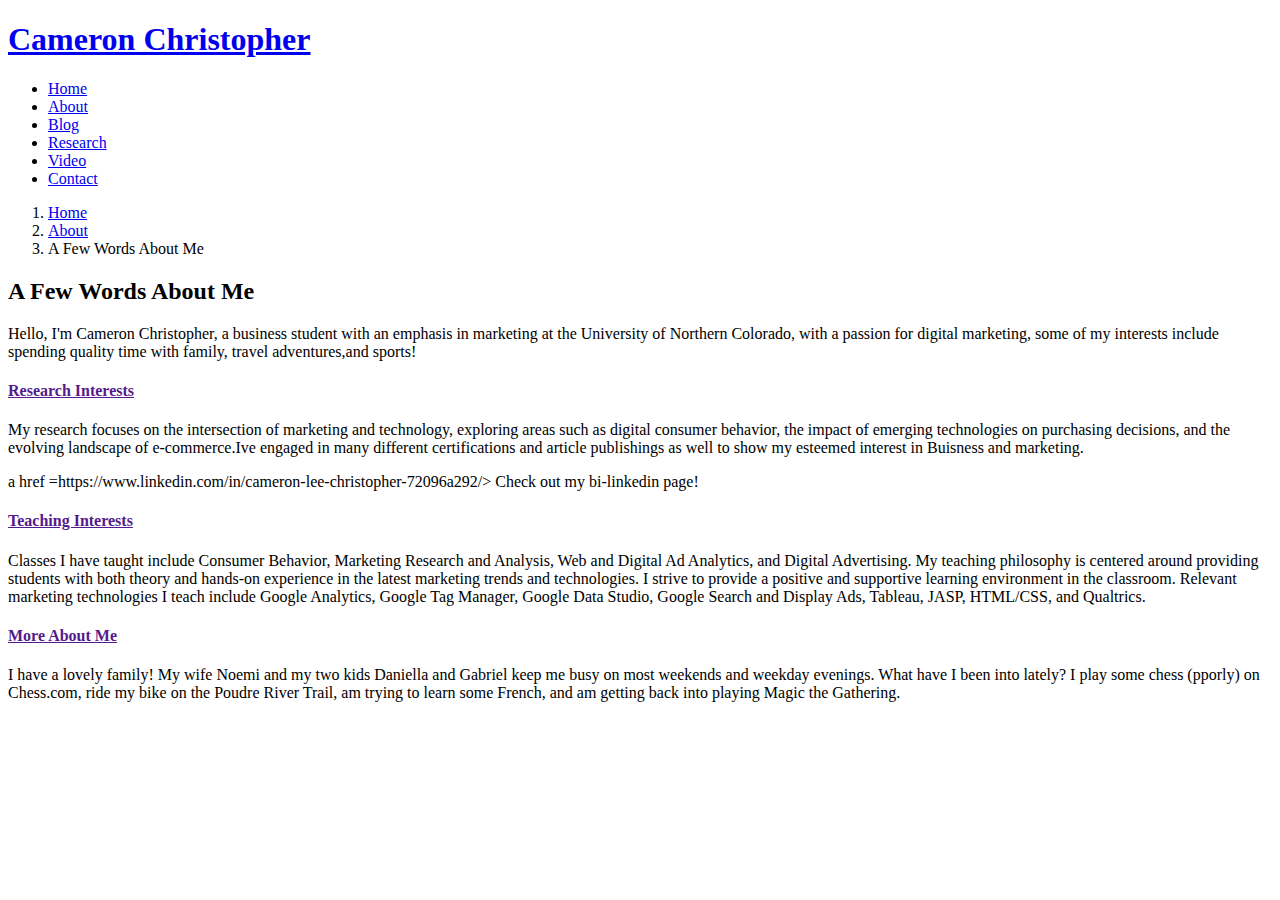
==== about.html @ 41b209eb "update.html" ====
<!DOCTYPE html>
<html lang="en">

<head>
  <meta charset="utf-8">
  <meta content="width=device-width, initial-scale=1.0" name="viewport">

  <title>A Few Words About Me</title>
  <meta name="description" content="This page is an overview of my professional and personal interests" >
  <meta name="keywords" content="Cameron Christopher, about me" >
<!-- Google Tag Manager -->
<script>(function(w,d,s,l,i){w[l]=w[l]||[];w[l].push({'gtm.start':
new Date().getTime(),event:'gtm.js'});var f=d.getElementsByTagName(s)[0],
j=d.createElement(s),dl=l!='dataLayer'?'&l='+l:'';j.async=true;j.src=
'https://www.googletagmanager.com/gtm.js?id='+i+dl;f.parentNode.insertBefore(j,f);
})(window,document,'script','dataLayer','GTM-WJZLQSX4');</script>
<!-- End Google Tag Manager -->
  <!-- Favicons -->
  <link href="assets/img/cat-favicon.png" rel="icon">
  <link href="assets/img/apple-touch-icon.png" rel="apple-touch-icon">

  <!-- Google Fonts -->
  <link href="https://fonts.googleapis.com/css?family=Open+Sans:300,300i,400,400i,700,700i|Poppins:300,400,500,700" rel="stylesheet">

  <!-- Vendor CSS Files -->
  <link href="assets/vendor/aos/aos.css" rel="stylesheet">
  <link href="assets/vendor/bootstrap/css/bootstrap.min.css" rel="stylesheet">
  <link href="assets/vendor/bootstrap-icons/bootstrap-icons.css" rel="stylesheet">
  <link href="assets/vendor/boxicons/css/boxicons.min.css" rel="stylesheet">
  <link href="assets/vendor/glightbox/css/glightbox.min.css" rel="stylesheet">
  <link href="assets/vendor/swiper/swiper-bundle.min.css" rel="stylesheet">

  <!-- Template Main CSS File -->
  <link href="assets/css/style.css" rel="stylesheet">

</head>
<!-- Google Tag Manager -->
<script>(function(w,d,s,l,i){w[l]=w[l]||[];w[l].push({'gtm.start':
  new Date().getTime(),event:'gtm.js'});var f=d.getElementsByTagName(s)[0],
  j=d.createElement(s),dl=l!='dataLayer'?'&l='+l:'';j.async=true;j.src=
  'https://www.googletagmanager.com/gtm.js?id='+i+dl;f.parentNode.insertBefore(j,f);
  })(window,document,'script','dataLayer','GTM-WJZLQSX4');</script>
  <!-- End Google Tag Manager -->
<body>
<!-- Google Tag Manager (noscript) -->
<noscript><iframe src="https://www.googletagmanager.com/ns.html?id=GTM-WJZLQSX4"
height="0" width="0" style="display:none;visibility:hidden"></iframe></noscript>
<!-- End Google Tag Manager (noscript) -->
  <!-- ======= Header ======= -->
  <header id="header" class="fixed-top d-flex align-items-center ">
    <div class="container d-flex justify-content-between align-items-center">

      <div id="logo">
        <h1><a href="index.html">Cameron Christopher</a></h1> <!-- use this to place your name at the top left of the page THIS IS A TEST OF WEB VSTUDIO-->
      </div>

      <nav id="navbar" class="navbar">
        <ul>
          <li><a class="nav-link scrollto " href="index.html">Home</a></li>
          <li><a class="nav-link scrollto active" href="about.html">About</a></li>
          <li><a class="nav-link scrollto" href="blog.html">Blog</a></li>
          <li><a class="nav-link scrollto" href="research1.html">Research</a></li>
          <li><a class="nav-link scrollto" href="video.html">Video</a></li>
          <li><a class="nav-link scrollto" href="contact.html">Contact</a></li>
        </ul>
        <i class="bi bi-list mobile-nav-toggle"></i>
      </nav><!-- .navbar -->
    </div>
  </header><!-- End Header -->

  <main id="main">

    <!-- ======= Breadcrumbs Section ======= -->
    <section class="breadcrumbs">
      <div class="container">

        <div class="d-flex justify-content-between align-items-center">
          <ol>
            <li><a href="index.html">Home</a></li>
            <li><a href="about.html">About</a></li>
            <li>A Few Words About Me</li>
          </ol>
        </div>

      </div>
    </section><!-- Breadcrumbs Section -->

    <!-- ======= About Section ======= -->
    <section id="about">
      <div class="container" data-aos="fade-up">
        <div class="row about-container">

          <div class="col-lg-6 content order-lg-1 order-2">
            <h2 class="title">A Few Words About Me</h2>
            <p>
              Hello, I'm Cameron Christopher, a business student with an emphasis in marketing at the University of Northern Colorado, with a passion for digital marketing, some of my interests include spending quality time with family, travel adventures,and sports!
            </p>

            <div class="icon-box" data-aos="fade-up" data-aos-delay="100">
              <div class="icon"><i class="bi bi-briefcase"></i></div>
              <h4 class="title"><a href="">Research Interests</a></h4>
              <p class="description">My research focuses on the intersection of marketing and technology, exploring areas such as digital consumer behavior, the impact of emerging technologies on purchasing decisions, and the evolving landscape of e-commerce.Ive engaged in many different certifications and article publishings as well to show my esteemed interest in Buisness and marketing.</p> a href =https://www.linkedin.com/in/cameron-lee-christopher-72096a292/> Check out my bi-linkedin page!</a></p>
            </div> 

            <div class="icon-box" data-aos="fade-up" data-aos-delay="200">
              <div class="icon"><i class="bi bi-card-checklist"></i></div>
              <h4 class="title"><a href="">Teaching Interests</a></h4>
              <p class="description">Classes I have taught include Consumer Behavior, Marketing Research and Analysis, Web and Digital Ad Analytics, and Digital Advertising. My teaching philosophy is centered around providing students with both theory and hands-on experience in the latest marketing trends and technologies. I strive to provide a positive and supportive learning environment in the classroom. Relevant marketing technologies I teach include Google Analytics, Google Tag Manager, Google Data Studio, Google Search and Display Ads, Tableau, JASP, HTML/CSS, and Qualtrics.</p>
            </div>

            <div class="icon-box" data-aos="fade-up" data-aos-delay="300">
              <div class="icon"><i class="bi bi-binoculars"></i></div>
              <h4 class="title"><a href="">More About Me</a></h4>
              <p class="description">I have a lovely family! My wife Noemi and my two kids Daniella and Gabriel keep me busy on most weekends and weekday evenings. What have I been into lately? I play some chess (pporly) on Chess.com, ride my bike on the Poudre River Trail, am trying to learn some French, and am getting back into playing Magic the Gathering.</p>
            </div>

          </div>

          <div class="col-lg-6 background order-lg-2 order-1" data-aos="fade-left" data-aos-delay="100"></div>
        </div>

      </div>
    </section><!-- End About Section -->

  </main><!-- End #main -->

  <a href="#" class="back-to-top d-flex align-items-center justify-content-center"><i class="bi bi-arrow-up-short"></i></a>

  <!-- Vendor JS Files -->
  <script src="assets/vendor/purecounter/purecounter.js"></script>
  <script src="assets/vendor/aos/aos.js"></script>
  <script src="assets/vendor/bootstrap/js/bootstrap.bundle.min.js"></script>
  <script src="assets/vendor/glightbox/js/glightbox.min.js"></script>
  <script src="assets/vendor/isotope-layout/isotope.pkgd.min.js"></script>
  <script src="assets/vendor/swiper/swiper-bundle.min.js"></script>
  <script src="assets/vendor/php-email-form/validate.js"></script>

  <!-- Template Main JS File -->
  <script src="assets/js/main.js"></script>

</body>

</html>
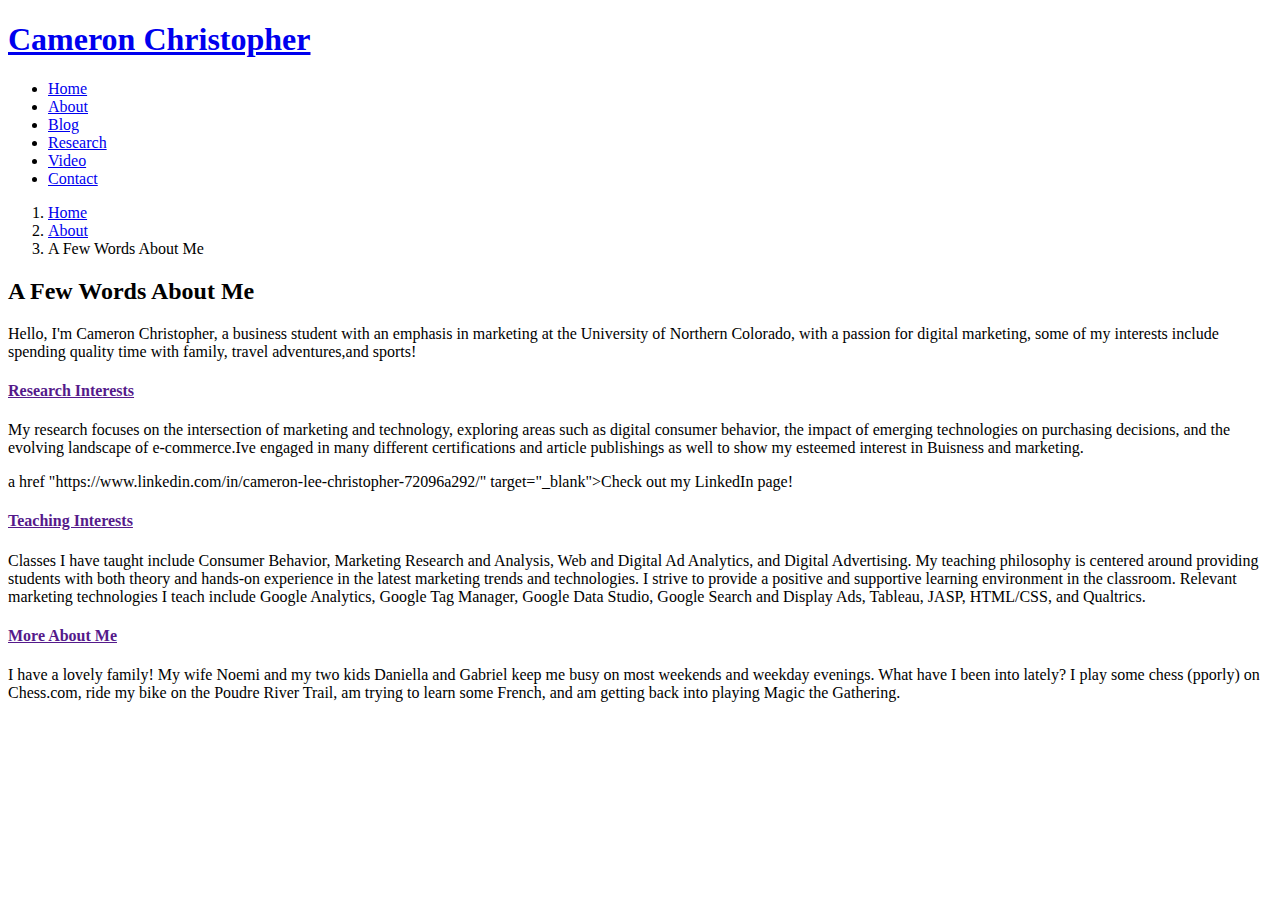
==== commit 3313464a: "update about.html" ====
--- a/about.html
+++ b/about.html
@@ -99,8 +99,9 @@
             <div class="icon-box" data-aos="fade-up" data-aos-delay="100">
               <div class="icon"><i class="bi bi-briefcase"></i></div>
               <h4 class="title"><a href="">Research Interests</a></h4>
-              <p class="description">My research focuses on the intersection of marketing and technology, exploring areas such as digital consumer behavior, the impact of emerging technologies on purchasing decisions, and the evolving landscape of e-commerce.Ive engaged in many different certifications and article publishings as well to show my esteemed interest in Buisness and marketing.</p> a href =https://www.linkedin.com/in/cameron-lee-christopher-72096a292/> Check out my bi-linkedin page!</a></p>
-            </div> 
+              <p class="description">My research focuses on the intersection of marketing and technology, exploring areas such as digital consumer behavior, the impact of emerging technologies on purchasing decisions, and the evolving landscape of e-commerce.Ive engaged in many different certifications and article publishings as well to show my esteemed interest in Buisness and marketing.</p> a href "https://www.linkedin.com/in/cameron-lee-christopher-72096a292/" target="_blank">Check out my LinkedIn page!</a></p>
+            </div>
+            
 
             <div class="icon-box" data-aos="fade-up" data-aos-delay="200">
               <div class="icon"><i class="bi bi-card-checklist"></i></div>
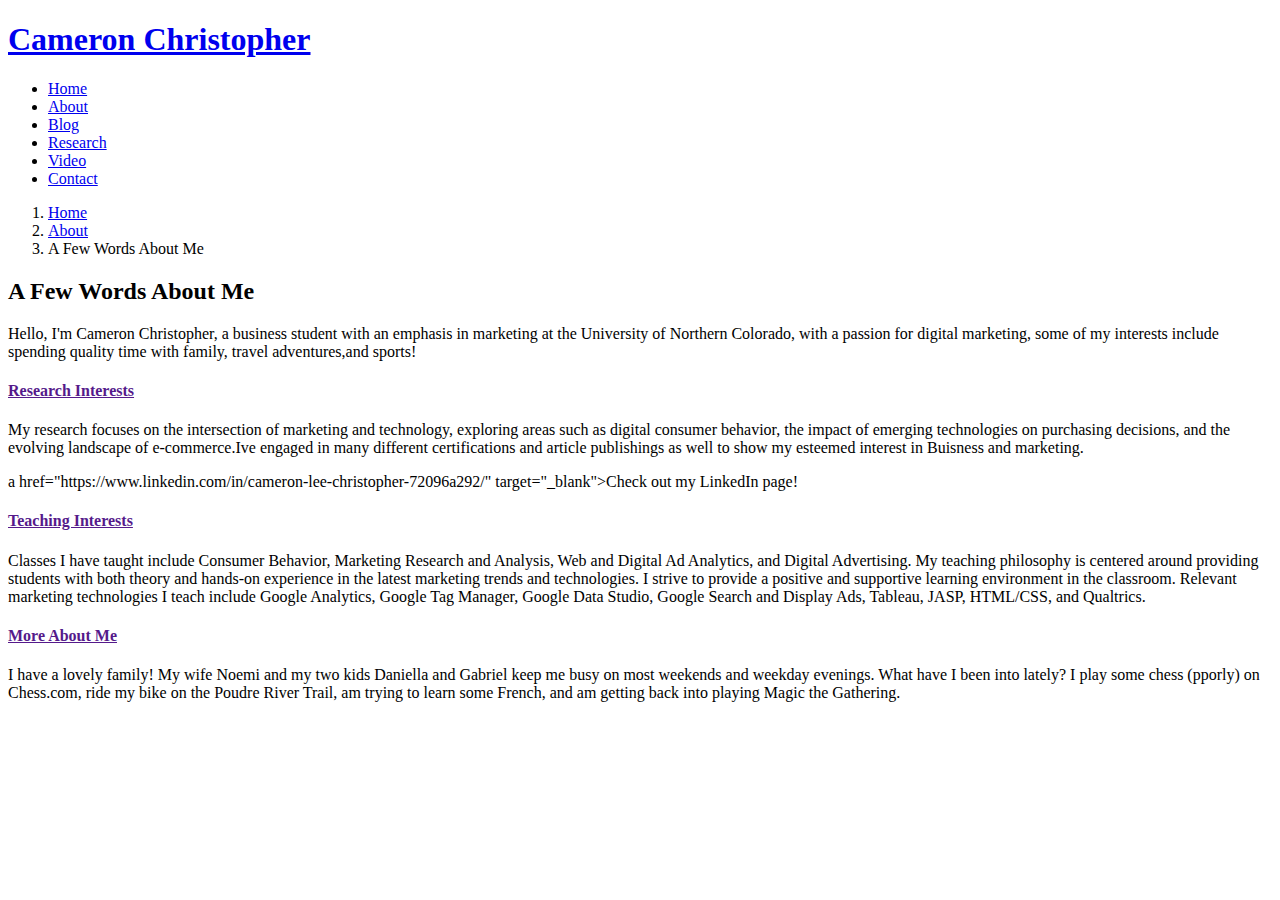
==== commit 26344c09: "update about.html" ====
--- a/about.html
+++ b/about.html
@@ -99,7 +99,7 @@
             <div class="icon-box" data-aos="fade-up" data-aos-delay="100">
               <div class="icon"><i class="bi bi-briefcase"></i></div>
               <h4 class="title"><a href="">Research Interests</a></h4>
-              <p class="description">My research focuses on the intersection of marketing and technology, exploring areas such as digital consumer behavior, the impact of emerging technologies on purchasing decisions, and the evolving landscape of e-commerce.Ive engaged in many different certifications and article publishings as well to show my esteemed interest in Buisness and marketing.</p> a href "https://www.linkedin.com/in/cameron-lee-christopher-72096a292/" target="_blank">Check out my LinkedIn page!</a></p>
+              <p class="description">My research focuses on the intersection of marketing and technology, exploring areas such as digital consumer behavior, the impact of emerging technologies on purchasing decisions, and the evolving landscape of e-commerce.Ive engaged in many different certifications and article publishings as well to show my esteemed interest in Buisness and marketing.</p> a href="https://www.linkedin.com/in/cameron-lee-christopher-72096a292/" target="_blank">Check out my LinkedIn page!</a></p>
             </div>
             
 
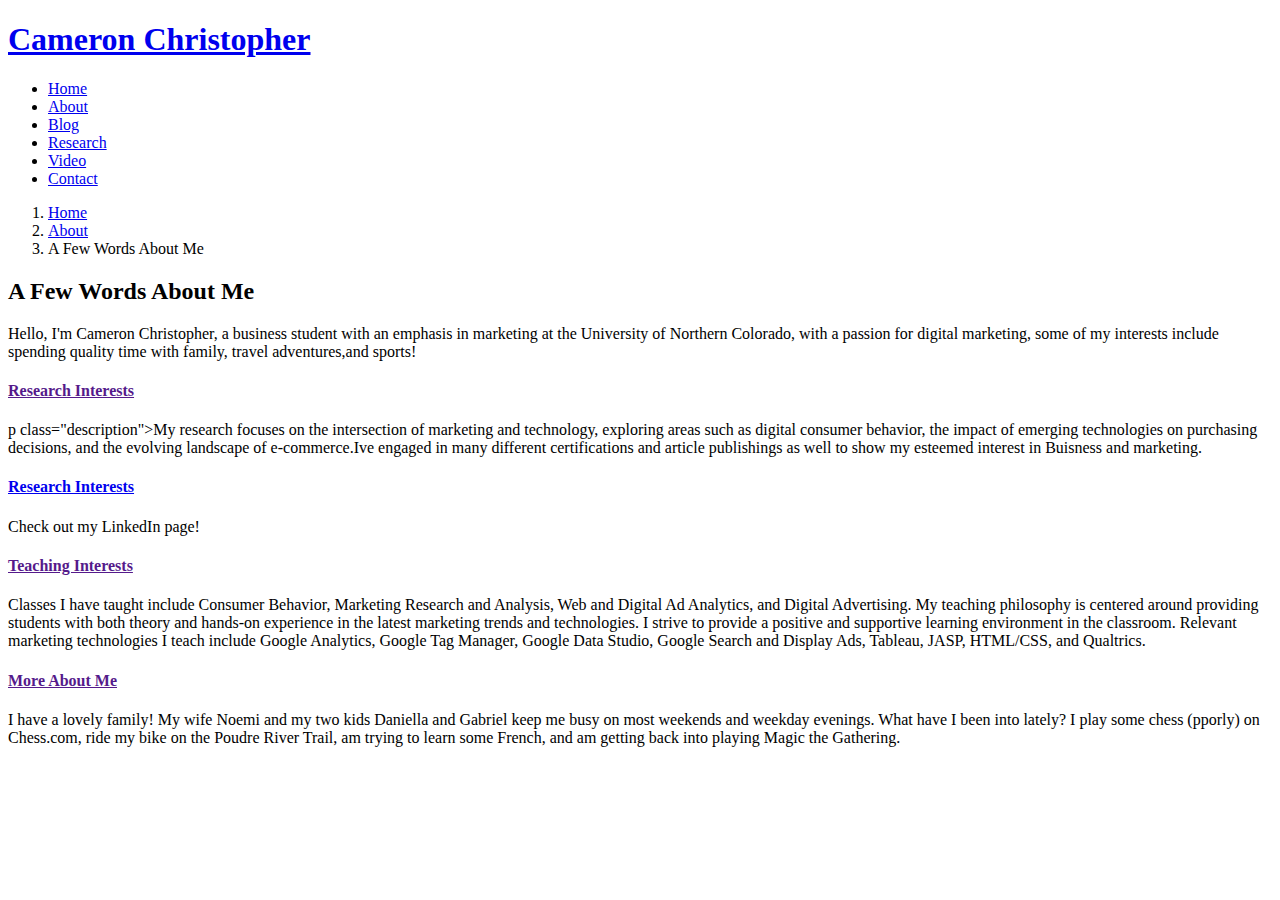
==== commit b4081a87: "update about.html" ====
--- a/about.html
+++ b/about.html
@@ -99,9 +99,8 @@
             <div class="icon-box" data-aos="fade-up" data-aos-delay="100">
               <div class="icon"><i class="bi bi-briefcase"></i></div>
               <h4 class="title"><a href="">Research Interests</a></h4>
-              <p class="description">My research focuses on the intersection of marketing and technology, exploring areas such as digital consumer behavior, the impact of emerging technologies on purchasing decisions, and the evolving landscape of e-commerce.Ive engaged in many different certifications and article publishings as well to show my esteemed interest in Buisness and marketing.</p> a href="https://www.linkedin.com/in/cameron-lee-christopher-72096a292/" target="_blank">Check out my LinkedIn page!</a></p>
+              p class="description">My research focuses on the intersection of marketing and technology, exploring areas such as digital consumer behavior, the impact of emerging technologies on purchasing decisions, and the evolving landscape of e-commerce.Ive engaged in many different certifications and article publishings as well to show my esteemed interest in Buisness and marketing.</p> <h4 class="title"><a href="https://www.linkedin.com/in/cameron-lee-christopher-72096a292/" target="_blank">Research Interests</a></h4><p class="description">Check out my LinkedIn page!</p>
             </div>
-            
 
             <div class="icon-box" data-aos="fade-up" data-aos-delay="200">
               <div class="icon"><i class="bi bi-card-checklist"></i></div>
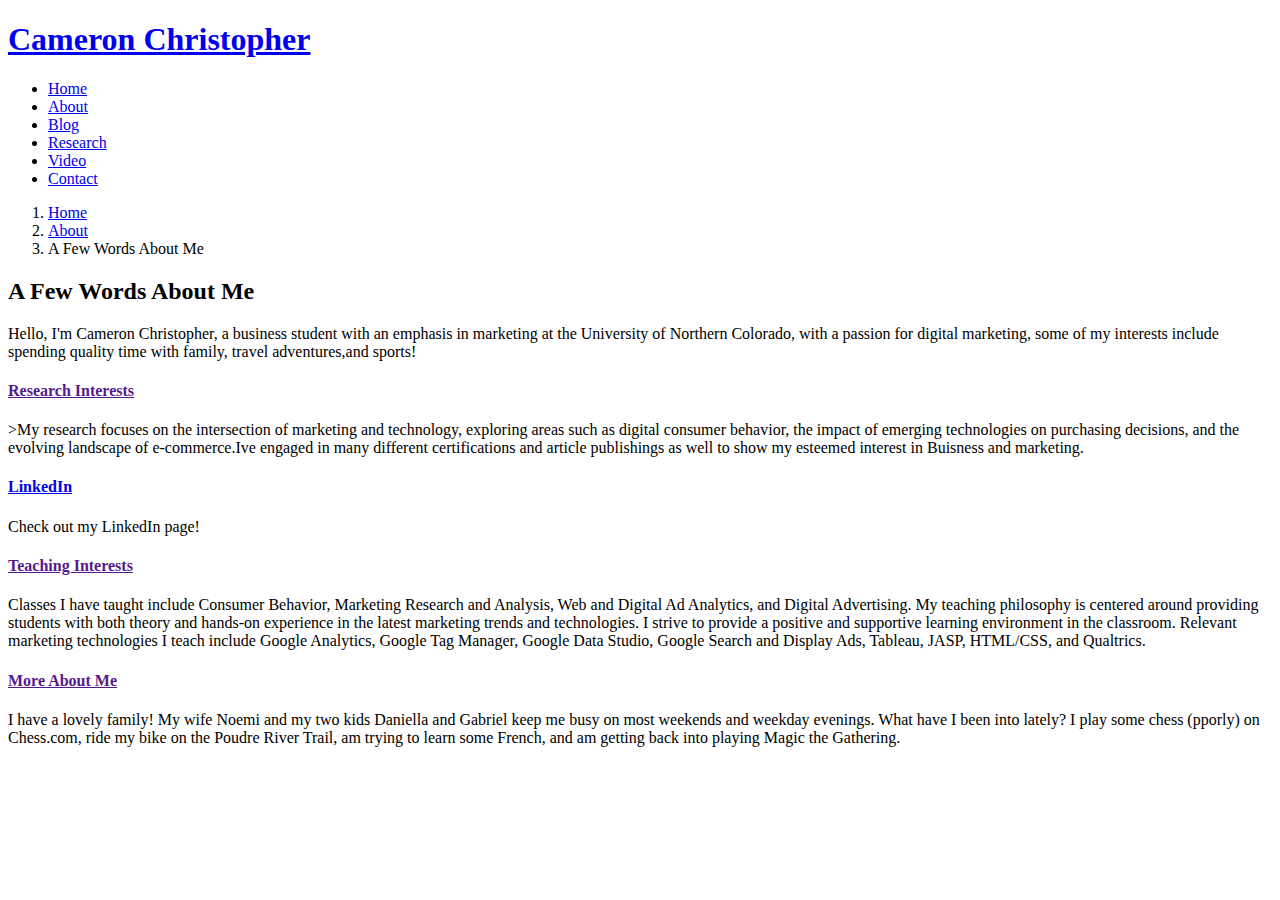
==== commit 2e961cc2: "update.html" ====
--- a/about.html
+++ b/about.html
@@ -99,7 +99,7 @@
             <div class="icon-box" data-aos="fade-up" data-aos-delay="100">
               <div class="icon"><i class="bi bi-briefcase"></i></div>
               <h4 class="title"><a href="">Research Interests</a></h4>
-              p class="description">My research focuses on the intersection of marketing and technology, exploring areas such as digital consumer behavior, the impact of emerging technologies on purchasing decisions, and the evolving landscape of e-commerce.Ive engaged in many different certifications and article publishings as well to show my esteemed interest in Buisness and marketing.</p> <h4 class="title"><a href="https://www.linkedin.com/in/cameron-lee-christopher-72096a292/" target="_blank">Research Interests</a></h4><p class="description">Check out my LinkedIn page!</p>
+            >My research focuses on the intersection of marketing and technology, exploring areas such as digital consumer behavior, the impact of emerging technologies on purchasing decisions, and the evolving landscape of e-commerce.Ive engaged in many different certifications and article publishings as well to show my esteemed interest in Buisness and marketing.</p> <h4 class="title"><a href="https://www.linkedin.com/in/cameron-lee-christopher-72096a292/" target="_blank">LinkedIn</a></h4><p class="description">Check out my LinkedIn page!</p>
             </div>
 
             <div class="icon-box" data-aos="fade-up" data-aos-delay="200">
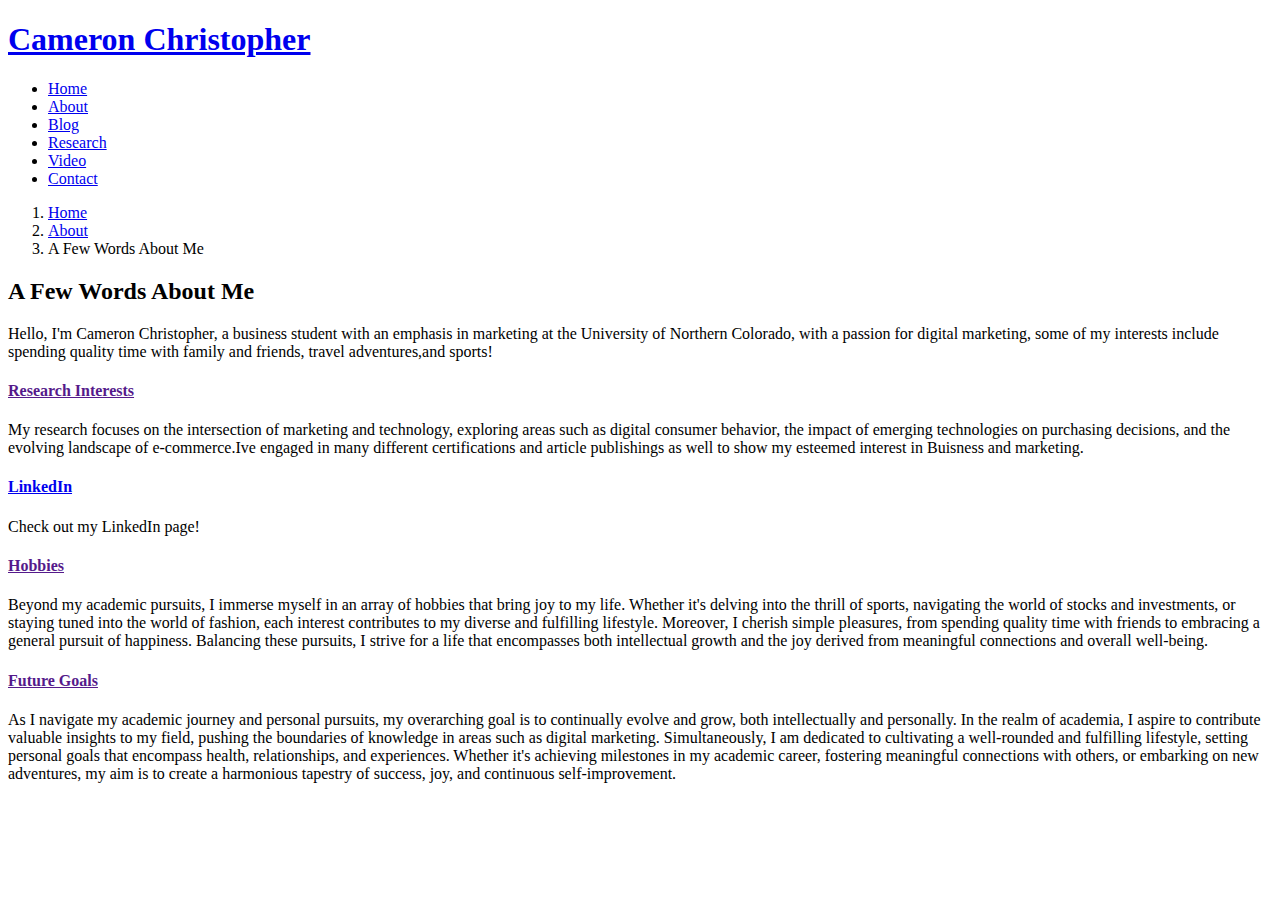
==== commit 2462f78e: "update about.html" ====
--- a/about.html
+++ b/about.html
@@ -93,25 +93,25 @@
           <div class="col-lg-6 content order-lg-1 order-2">
             <h2 class="title">A Few Words About Me</h2>
             <p>
-              Hello, I'm Cameron Christopher, a business student with an emphasis in marketing at the University of Northern Colorado, with a passion for digital marketing, some of my interests include spending quality time with family, travel adventures,and sports!
+              Hello, I'm Cameron Christopher, a business student with an emphasis in marketing at the University of Northern Colorado, with a passion for digital marketing, some of my interests include spending quality time with family and friends, travel adventures,and sports!
             </p>
 
             <div class="icon-box" data-aos="fade-up" data-aos-delay="100">
               <div class="icon"><i class="bi bi-briefcase"></i></div>
               <h4 class="title"><a href="">Research Interests</a></h4>
-            >My research focuses on the intersection of marketing and technology, exploring areas such as digital consumer behavior, the impact of emerging technologies on purchasing decisions, and the evolving landscape of e-commerce.Ive engaged in many different certifications and article publishings as well to show my esteemed interest in Buisness and marketing.</p> <h4 class="title"><a href="https://www.linkedin.com/in/cameron-lee-christopher-72096a292/" target="_blank">LinkedIn</a></h4><p class="description">Check out my LinkedIn page!</p>
+            My research focuses on the intersection of marketing and technology, exploring areas such as digital consumer behavior, the impact of emerging technologies on purchasing decisions, and the evolving landscape of e-commerce.Ive engaged in many different certifications and article publishings as well to show my esteemed interest in Buisness and marketing.</p> <h4 class="title"><a href="https://www.linkedin.com/in/cameron-lee-christopher-72096a292/" target="_blank">LinkedIn</a></h4><p class="description">Check out my LinkedIn page!</p>
             </div>
 
             <div class="icon-box" data-aos="fade-up" data-aos-delay="200">
               <div class="icon"><i class="bi bi-card-checklist"></i></div>
-              <h4 class="title"><a href="">Teaching Interests</a></h4>
-              <p class="description">Classes I have taught include Consumer Behavior, Marketing Research and Analysis, Web and Digital Ad Analytics, and Digital Advertising. My teaching philosophy is centered around providing students with both theory and hands-on experience in the latest marketing trends and technologies. I strive to provide a positive and supportive learning environment in the classroom. Relevant marketing technologies I teach include Google Analytics, Google Tag Manager, Google Data Studio, Google Search and Display Ads, Tableau, JASP, HTML/CSS, and Qualtrics.</p>
+              <h4 class="title"><a href="">Hobbies</a></h4>
+              <p class="description">Beyond my academic pursuits, I immerse myself in an array of hobbies that bring joy to my life. Whether it's delving into the thrill of sports, navigating the world of stocks and investments, or staying tuned into the world of fashion, each interest contributes to my diverse and fulfilling lifestyle. Moreover, I cherish simple pleasures, from spending quality time with friends to embracing a general pursuit of happiness. Balancing these pursuits, I strive for a life that encompasses both intellectual growth and the joy derived from meaningful connections and overall well-being.</p>
             </div>
 
             <div class="icon-box" data-aos="fade-up" data-aos-delay="300">
               <div class="icon"><i class="bi bi-binoculars"></i></div>
-              <h4 class="title"><a href="">More About Me</a></h4>
-              <p class="description">I have a lovely family! My wife Noemi and my two kids Daniella and Gabriel keep me busy on most weekends and weekday evenings. What have I been into lately? I play some chess (pporly) on Chess.com, ride my bike on the Poudre River Trail, am trying to learn some French, and am getting back into playing Magic the Gathering.</p>
+              <h4 class="title"><a href="">Future Goals</a></h4>
+              <p class="description">As I navigate my academic journey and personal pursuits, my overarching goal is to continually evolve and grow, both intellectually and personally. In the realm of academia, I aspire to contribute valuable insights to my field, pushing the boundaries of knowledge in areas such as digital marketing. Simultaneously, I am dedicated to cultivating a well-rounded and fulfilling lifestyle, setting personal goals that encompass health, relationships, and experiences. Whether it's achieving milestones in my academic career, fostering meaningful connections with others, or embarking on new adventures, my aim is to create a harmonious tapestry of success, joy, and continuous self-improvement.</p>
             </div>
 
           </div>
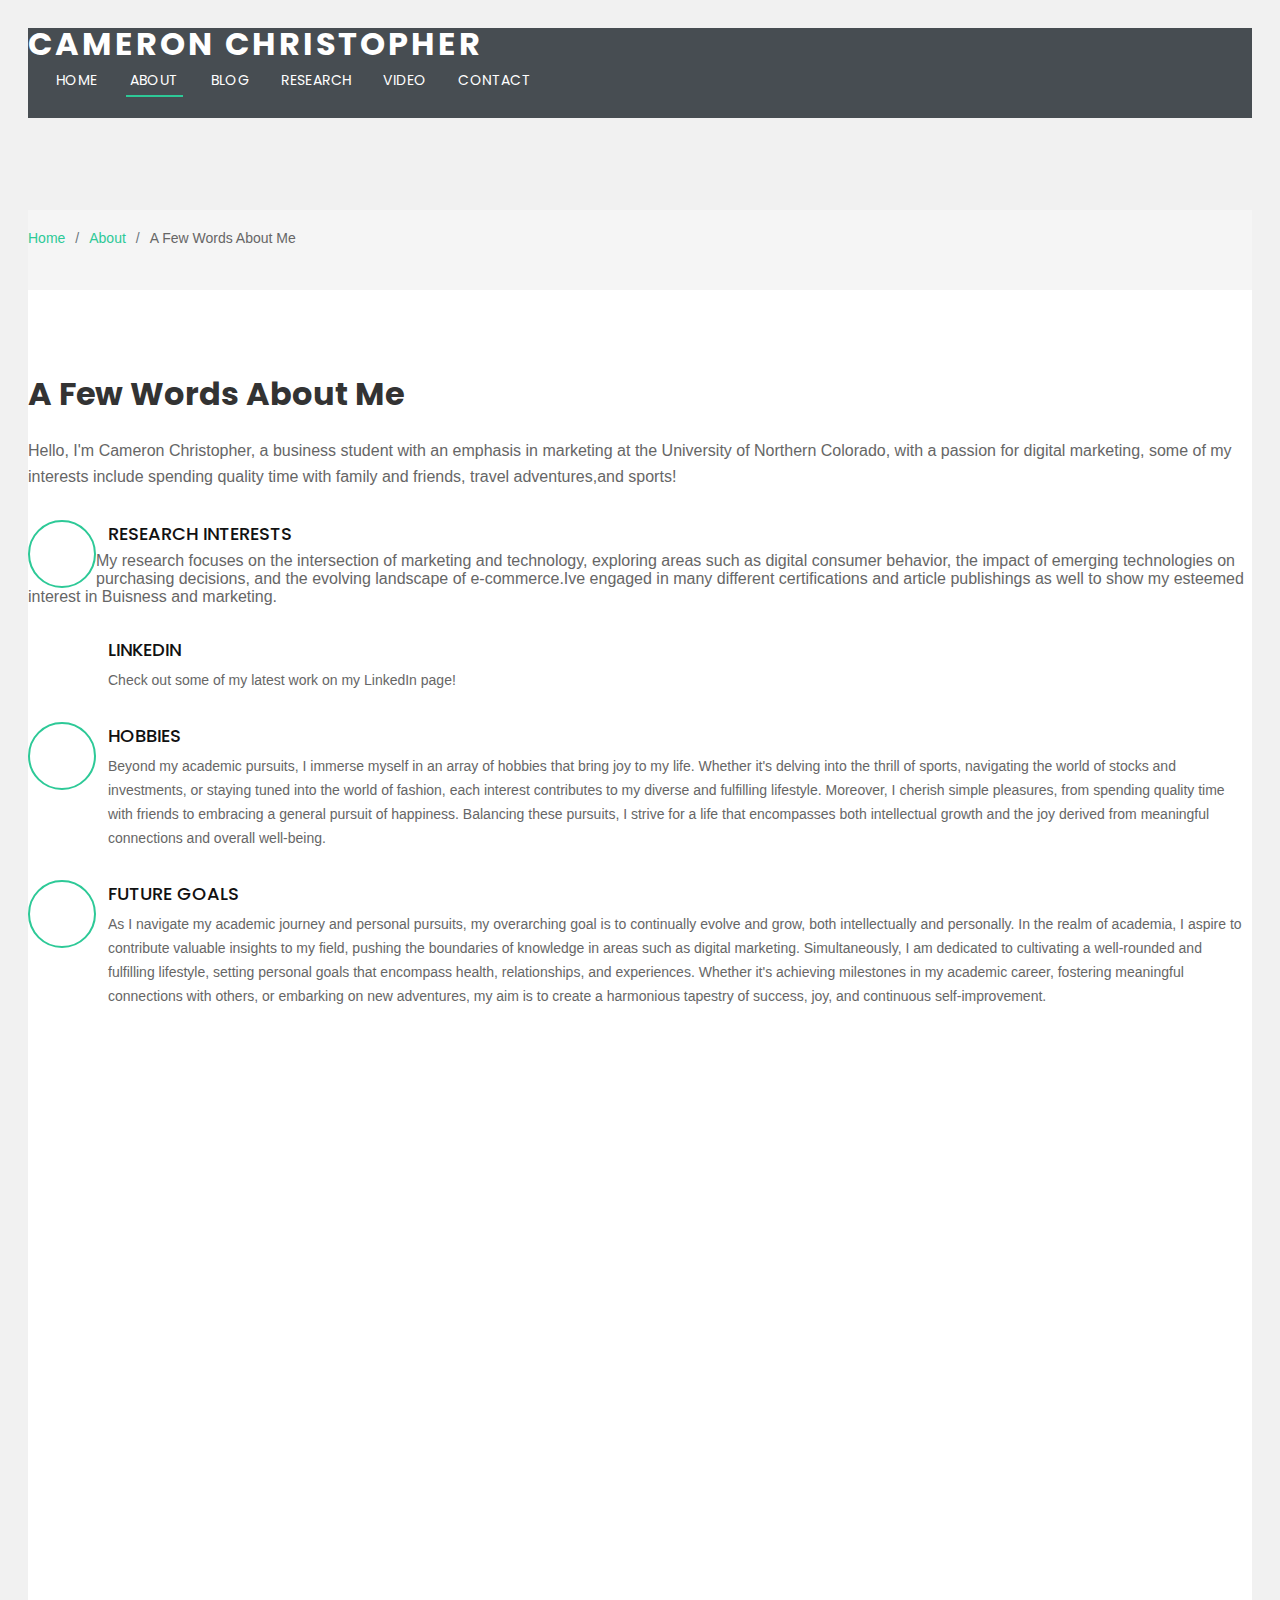
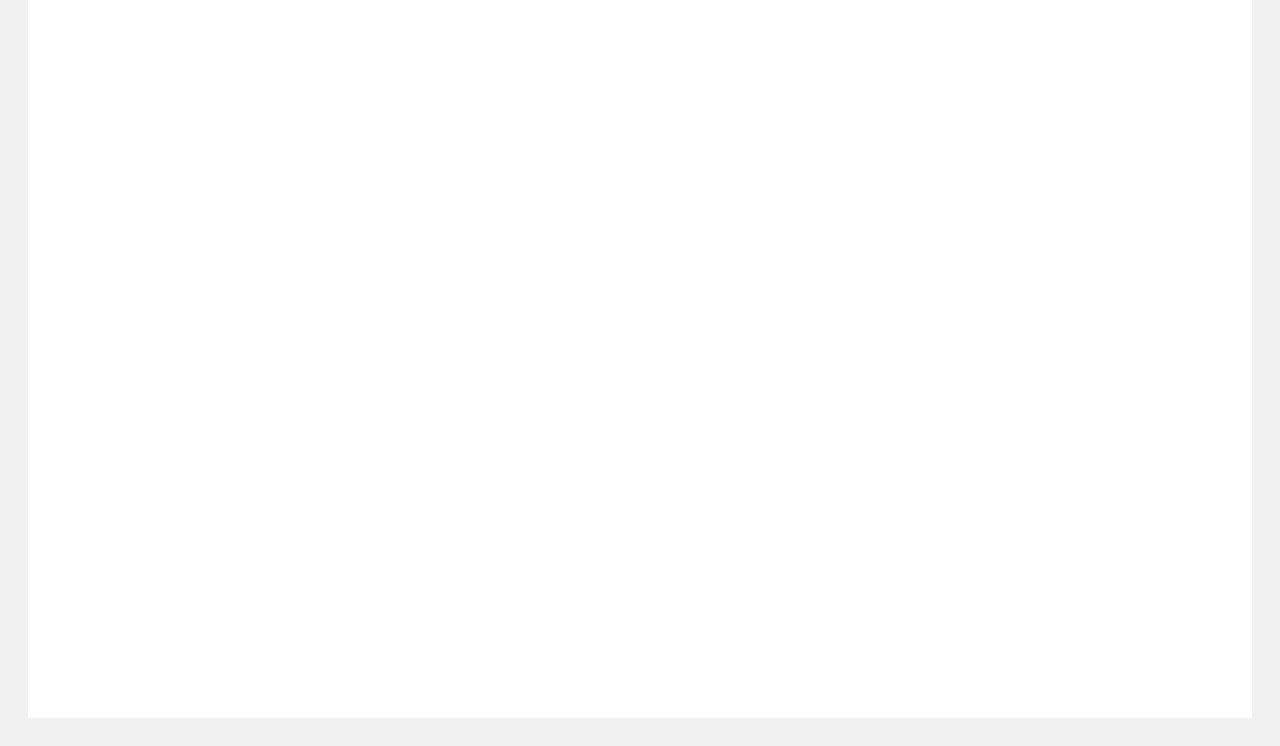
==== commit d4eac713: "update about.html" ====
--- a/about.html
+++ b/about.html
@@ -2,6 +2,15 @@
 <html lang="en">
 
 <head>
+  <!-- Google tag (gtag.js) -->
+<script async src="https://www.googletagmanager.com/gtag/js?id=G-RYVLYP7PH9"></script>
+<script>
+  window.dataLayer = window.dataLayer || [];
+  function gtag(){dataLayer.push(arguments);}
+  gtag('js', new Date());
+
+  gtag('config', 'G-RYVLYP7PH9');
+</script>
   <meta charset="utf-8">
   <meta content="width=device-width, initial-scale=1.0" name="viewport">
 
@@ -99,7 +108,7 @@
             <div class="icon-box" data-aos="fade-up" data-aos-delay="100">
               <div class="icon"><i class="bi bi-briefcase"></i></div>
               <h4 class="title"><a href="">Research Interests</a></h4>
-            My research focuses on the intersection of marketing and technology, exploring areas such as digital consumer behavior, the impact of emerging technologies on purchasing decisions, and the evolving landscape of e-commerce.Ive engaged in many different certifications and article publishings as well to show my esteemed interest in Buisness and marketing.</p> <h4 class="title"><a href="https://www.linkedin.com/in/cameron-lee-christopher-72096a292/" target="_blank">LinkedIn</a></h4><p class="description">Check out my LinkedIn page!</p>
+            My research focuses on the intersection of marketing and technology, exploring areas such as digital consumer behavior, the impact of emerging technologies on purchasing decisions, and the evolving landscape of e-commerce.Ive engaged in many different certifications and article publishings as well to show my esteemed interest in Buisness and marketing.</p> <h4 class="title"><a href="https://www.linkedin.com/in/cameron-lee-christopher-72096a292/" target="_blank">LinkedIn</a></h4><p class="description">Check out some of my latest work on my LinkedIn page!</p>
             </div>
 
             <div class="icon-box" data-aos="fade-up" data-aos-delay="200">
--- a/assets/css/style.css
+++ b/assets/css/style.css
@@ -0,0 +1,1028 @@
+/**
+* Template Name: Regna - v4.7.0
+* Template URL: https://bootstrapmade.com/regna-bootstrap-onepage-template/
+* Author: BootstrapMade.com
+* License: https://bootstrapmade.com/license/
+*/
+
+/*--------------------------------------------------------------
+# General
+--------------------------------------------------------------*/
+body {
+  background: #fff;
+  color: #666666;
+  font-family: "Open Sans", sans-serif;
+}
+
+a {
+  color: #2dc997;
+  text-decoration: none;
+}
+
+a:hover, a:active, a:focus {
+  color: #2dca98;
+  outline: none;
+  text-decoration: none;
+}
+
+p {
+  padding: 0;
+  margin: 0 0 30px 0;
+}
+
+h1, h2, h3, h4, h5, h6 {
+  font-family: "Poppins", sans-serif;
+  font-weight: 400;
+  margin: 0 0 20px 0;
+  padding: 0;
+}
+
+/*--------------------------------------------------------------
+# Back to top button
+--------------------------------------------------------------*/
+.back-to-top {
+  position: fixed;
+  visibility: hidden;
+  opacity: 0;
+  right: 15px;
+  bottom: 15px;
+  z-index: 996;
+  background: #2dc997;
+  width: 40px;
+  height: 40px;
+  border-radius: 4px;
+  transition: all 0.4s;
+}
+.back-to-top i {
+  font-size: 28px;
+  color: #fff;
+  line-height: 0;
+}
+.back-to-top:hover {
+  background: #49d6a9;
+  color: #fff;
+}
+.back-to-top.active {
+  visibility: visible;
+  opacity: 1;
+}
+
+/*--------------------------------------------------------------
+# Disable AOS delay on mobile
+--------------------------------------------------------------*/
+@media screen and (max-width: 768px) {
+  [data-aos-delay] {
+    transition-delay: 0 !important;
+  }
+}
+/*--------------------------------------------------------------
+# Header
+--------------------------------------------------------------*/
+#header {
+  height: 90px;
+  transition: all 0.5s;
+  z-index: 997;
+  background: rgba(52, 59, 64, 0.9);
+}
+#header #logo h1 {
+  font-size: 32px;
+  margin: 0;
+  line-height: 1;
+  font-family: "Poppins", sans-serif;
+  font-weight: 700;
+  letter-spacing: 3px;
+  text-transform: uppercase;
+}
+#header #logo h1 a, #header #logo h1 a:hover {
+  color: #fff;
+}
+#header #logo img {
+  padding: 0;
+  margin: 0;
+}
+#header.header-transparent {
+  background: transparent;
+}
+#header.header-scrolled {
+  background: rgba(52, 59, 64, 0.9);
+  height: 70px;
+  transition: all 0.5s;
+}
+
+.scrolled-offset {
+  margin-top: 70px;
+}
+
+/*--------------------------------------------------------------
+# Navigation Menu
+--------------------------------------------------------------*/
+/**
+* Desktop Navigation 
+*/
+.navbar {
+  padding: 0;
+}
+.navbar ul {
+  margin: 0;
+  padding: 0;
+  display: flex;
+  list-style: none;
+  align-items: center;
+}
+.navbar li {
+  position: relative;
+}
+.navbar > ul > li {
+  white-space: nowrap;
+  padding: 10px 0 10px 24px;
+}
+.navbar a, .navbar a:focus {
+  display: flex;
+  align-items: center;
+  justify-content: space-between;
+  font-family: "Poppins", sans-serif;
+  color: #fff;
+  font-size: 14px;
+  padding: 0 4px;
+  white-space: nowrap;
+  transition: 0.3s;
+  letter-spacing: 0.4px;
+  position: relative;
+  text-transform: uppercase;
+}
+.navbar a i, .navbar a:focus i {
+  font-size: 12px;
+  line-height: 0;
+  margin-left: 5px;
+}
+.navbar > ul > li > a:before {
+  content: "";
+  position: absolute;
+  width: 100%;
+  height: 2px;
+  bottom: -6px;
+  left: 0;
+  background-color: #2dc997;
+  visibility: hidden;
+  transform: scaleX(0);
+  transition: all 0.3s ease-in-out 0s;
+}
+.navbar a:hover:before, .navbar li:hover > a:before, .navbar .active:before {
+  visibility: visible;
+  transform: scaleX(1);
+}
+.navbar a:hover, .navbar .active, .navbar .active:focus, .navbar li:hover > a {
+  color: #fff;
+}
+.navbar .dropdown ul {
+  display: block;
+  position: absolute;
+  left: 24px;
+  top: calc(100% + 30px);
+  margin: 0;
+  padding: 10px 0;
+  z-index: 99;
+  opacity: 0;
+  visibility: hidden;
+  background: #fff;
+  box-shadow: 0px 0px 30px rgba(127, 137, 161, 0.25);
+  transition: 0.3s;
+}
+.navbar .dropdown ul li {
+  min-width: 200px;
+}
+.navbar .dropdown ul a {
+  padding: 10px 20px;
+  font-size: 14px;
+  text-transform: none;
+  color: #666666;
+}
+.navbar .dropdown ul a i {
+  font-size: 12px;
+}
+.navbar .dropdown ul a:hover, .navbar .dropdown ul .active:hover, .navbar .dropdown ul li:hover > a {
+  color: #2dc997;
+}
+.navbar .dropdown:hover > ul {
+  opacity: 1;
+  top: 100%;
+  visibility: visible;
+}
+.navbar .dropdown .dropdown ul {
+  top: 0;
+  left: calc(100% - 30px);
+  visibility: hidden;
+}
+.navbar .dropdown .dropdown:hover > ul {
+  opacity: 1;
+  top: 0;
+  left: 100%;
+  visibility: visible;
+}
+@media (max-width: 1366px) {
+  .navbar .dropdown .dropdown ul {
+    left: -90%;
+  }
+  .navbar .dropdown .dropdown:hover > ul {
+    left: -100%;
+  }
+}
+
+/**
+* Mobile Navigation 
+*/
+.mobile-nav-toggle {
+  color: #fff;
+  font-size: 28px;
+  cursor: pointer;
+  display: none;
+  line-height: 0;
+  transition: 0.5s;
+}
+
+@media (max-width: 991px) {
+  .mobile-nav-toggle {
+    display: block;
+  }
+
+  .navbar ul {
+    display: none;
+  }
+}
+.navbar-mobile {
+  position: fixed;
+  overflow: hidden;
+  top: 0;
+  right: 0;
+  left: 0;
+  bottom: 0;
+  background: rgba(77, 77, 77, 0.9);
+  transition: 0.3s;
+  z-index: 999;
+}
+.navbar-mobile .mobile-nav-toggle {
+  position: absolute;
+  top: 15px;
+  right: 15px;
+}
+.navbar-mobile ul {
+  display: block;
+  position: absolute;
+  top: 55px;
+  right: 15px;
+  bottom: 15px;
+  left: 15px;
+  padding: 10px 0;
+  background-color: #fff;
+  overflow-y: auto;
+  transition: 0.3s;
+}
+.navbar-mobile > ul > li {
+  padding: 0;
+}
+.navbar-mobile a:hover:before, .navbar-mobile li:hover > a:before, .navbar-mobile .active:before {
+  visibility: hidden;
+}
+.navbar-mobile a, .navbar-mobile a:focus {
+  padding: 10px 20px;
+  font-size: 15px;
+  color: #666666;
+}
+.navbar-mobile a:hover, .navbar-mobile .active, .navbar-mobile li:hover > a {
+  color: #2dc997;
+}
+.navbar-mobile .getstarted, .navbar-mobile .getstarted:focus {
+  margin: 15px;
+}
+.navbar-mobile .dropdown ul {
+  position: static;
+  display: none;
+  margin: 10px 20px;
+  padding: 10px 0;
+  z-index: 99;
+  opacity: 1;
+  visibility: visible;
+  background: #fff;
+  box-shadow: 0px 0px 30px rgba(127, 137, 161, 0.25);
+}
+.navbar-mobile .dropdown ul li {
+  min-width: 200px;
+}
+.navbar-mobile .dropdown ul a {
+  padding: 10px 20px;
+}
+.navbar-mobile .dropdown ul a i {
+  font-size: 12px;
+}
+.navbar-mobile .dropdown ul a:hover, .navbar-mobile .dropdown ul .active:hover, .navbar-mobile .dropdown ul li:hover > a {
+  color: #2dc997;
+}
+.navbar-mobile .dropdown > .dropdown-active {
+  display: block;
+}
+
+/*--------------------------------------------------------------
+# Hero Section
+--------------------------------------------------------------*/
+#hero {
+  width: 100%;
+  height: 100vh;
+  background: url(../img/hero-bg.jpg) top center;
+  background-size: cover;
+  position: relative;
+}
+@media (min-width: 1024px) {
+  #hero {
+    background-attachment: fixed;
+  }
+}
+#hero:before {
+  content: "";
+  background: rgba(0, 0, 0, 0.6);
+  position: absolute;
+  bottom: 0;
+  top: 0;
+  left: 0;
+  right: 0;
+}
+#hero .hero-container {
+  position: absolute;
+  bottom: 0;
+  top: 0;
+  left: 0;
+  right: 0;
+  display: flex;
+  justify-content: center;
+  align-items: center;
+  flex-direction: column;
+  text-align: center;
+}
+#hero h1 {
+  margin: 30px 0 10px 0;
+  font-size: 48px;
+  font-weight: 700;
+  line-height: 56px;
+  text-transform: uppercase;
+  color: #fff;
+}
+@media (max-width: 768px) {
+  #hero h1 {
+    font-size: 28px;
+    line-height: 36px;
+  }
+}
+#hero h2 {
+  color: #eee;
+  margin-bottom: 50px;
+  font-size: 24px;
+}
+@media (max-width: 768px) {
+  #hero h2 {
+    font-size: 18px;
+    line-height: 24px;
+    margin-bottom: 30px;
+  }
+}
+#hero .btn-get-started {
+  font-family: "Poppins", sans-serif;
+  text-transform: uppercase;
+  font-weight: 500;
+  font-size: 16px;
+  letter-spacing: 1px;
+  display: inline-block;
+  padding: 8px 28px;
+  border-radius: 50px;
+  transition: 0.5s;
+  margin: 10px;
+  border: 2px solid #fff;
+  color: #fff;
+}
+#hero .btn-get-started:hover {
+  background: #2dc997;
+  border: 2px solid #2dc997;
+}
+
+/*--------------------------------------------------------------
+# Sections
+--------------------------------------------------------------*/
+section {
+  overflow: hidden;
+}
+
+/* Sections Header
+--------------------------------*/
+.section-header .section-title {
+  font-size: 32px;
+  color: #111;
+  text-transform: uppercase;
+  text-align: center;
+  font-weight: 700;
+  margin-bottom: 5px;
+}
+.section-header .section-description {
+  text-align: center;
+  padding-bottom: 40px;
+  color: #999;
+}
+
+/*--------------------------------------------------------------
+# Breadcrumbs
+--------------------------------------------------------------*/
+.breadcrumbs {
+  padding: 20px 0;
+  background-color: whitesmoke;
+  min-height: 40px;
+  margin-top: 92px;
+}
+.breadcrumbs h2 {
+  font-size: 24px;
+  font-weight: 300;
+  margin: 0;
+}
+@media (max-width: 992px) {
+  .breadcrumbs h2 {
+    margin: 0 0 10px 0;
+  }
+}
+.breadcrumbs ol {
+  display: flex;
+  flex-wrap: wrap;
+  list-style: none;
+  padding: 0;
+  margin: 0;
+  font-size: 14px;
+}
+.breadcrumbs ol li + li {
+  padding-left: 10px;
+}
+.breadcrumbs ol li + li::before {
+  display: inline-block;
+  padding-right: 10px;
+  color: #6c757d;
+  content: "/";
+}
+@media (max-width: 768px) {
+  .breadcrumbs .d-flex {
+    display: block !important;
+  }
+  .breadcrumbs ol {
+    display: block;
+  }
+  .breadcrumbs ol li {
+    display: inline-block;
+  }
+}
+
+/* A Few Words About Me Section
+--------------------------------*/
+#about {
+  background: #fff;
+  padding: 80px 0;
+}
+#about .about-container .background {
+  min-height: 1200px;
+  background: url(https://github.com/CameronUnco313/simplesite/blob/main/assets/img/Screenshot%202023-12-01%20at%204.04.55%E2%80%AFPM.png?raw=true) center top no-repeat; /* this sets the image and properties on the about page */
+  margin-bottom: 0px;
+}
+#about .about-container .content {
+  background: #fff;
+}
+#about .about-container .title {
+  color: #333;
+  font-weight: 700;
+  font-size: 32px;
+}
+@media (max-width: 768px) {
+  #about .about-container .title {
+    padding-top: 15px;
+  }
+}
+#about .about-container p {
+  line-height: 26px;
+}
+#about .about-container p:last-child {
+  margin-bottom: 0;
+}
+#about .about-container .icon-box {
+  background: #fff;
+  background-size: cover;
+  padding: 0 0 30px 0;
+}
+#about .about-container .icon-box .icon {
+  float: left;
+  background: #fff;
+  width: 64px;
+  height: 64px;
+  display: flex;
+  justify-content: center;
+  align-items: center;
+  flex-direction: column;
+  text-align: center;
+  border-radius: 50%;
+  border: 2px solid #2dc997;
+}
+#about .about-container .icon-box .icon i {
+  color: #2dc997;
+  font-size: 24px;
+  line-height: 0;
+}
+#about .about-container .icon-box .title {
+  margin-left: 80px;
+  font-weight: 500;
+  margin-bottom: 5px;
+  font-size: 18px;
+  text-transform: uppercase;
+}
+#about .about-container .icon-box .title a {
+  color: #111;
+}
+#about .about-container .icon-box .description {
+  margin-left: 80px;
+  line-height: 24px;
+  font-size: 14px;
+}
+
+/* Blog Section
+--------------------------------*/
+body {
+  font-family: Arial;
+  padding: 20px;
+  background: #f1f1f1;
+}
+
+/* Header/Blog Title */
+.header {
+  padding: 30px;
+  font-size: 40px;
+  text-align: center;
+  background: white;
+}
+
+/* Create two unequal columns that floats next to each other */
+/* Left column */
+.leftcolumn {
+  float: left;
+  width: 75%;
+}
+
+/* Right column */
+.rightcolumn {
+  float: right;
+  width: 25%;
+  padding-left: 20px;
+}
+
+/* Blog image */
+.blogimg {
+  background-color: rgb(253, 250, 250);
+  width: 70%;
+  padding: 1px;
+}
+
+/* Add a card effect for articles */
+.card {
+  background-color: rgb(250, 248, 248);
+  padding: 20px;
+  margin-top: 20px;
+}
+
+/* Clear floats after the columns */
+.row:after {
+  content: "";
+  display: table;
+  clear: both;
+}
+
+/* Services Section
+--------------------------------*/
+#services {
+  background: #fff;
+  background-size: cover;
+  padding: 80px 0 60px 0;
+}
+#services .box {
+  padding: 50px 20px;
+  margin-bottom: 50px;
+  text-align: center;
+  border: 1px solid #e6e6e6;
+  height: 200px;
+  position: relative;
+  background: #fafafa;
+}
+#services .icon {
+  position: absolute;
+  top: -36px;
+  left: calc(50% - 36px);
+  transition: 0.2s;
+  border-radius: 50%;
+  border: 6px solid #fff;
+  display: flex;
+  justify-content: center;
+  align-items: center;
+  flex-direction: column;
+  text-align: center;
+  width: 72px;
+  height: 72px;
+  background: #2dc997;
+}
+#services .icon a {
+  display: inline-block;
+}
+#services .icon i {
+  color: #fff;
+  font-size: 24px;
+  line-height: 0;
+}
+#services .box:hover .icon {
+  background: #fff;
+  border: 2px solid #2dc997;
+}
+#services .box:hover .icon i {
+  color: #2dc997;
+}
+#services .box:hover .icon a {
+  color: #2dc997;
+}
+#services .title {
+  font-weight: 700;
+  font-size: 18px;
+  margin-bottom: 15px;
+  text-transform: uppercase;
+}
+#services .title a {
+  color: #111;
+}
+#services .description {
+  font-size: 14px;
+  line-height: 24px;
+}
+
+/* Call To Action Section
+--------------------------------*/
+#call-to-action {
+  background: linear-gradient(rgba(0, 0, 0, 0.6), rgba(0, 0, 0, 0.6)), url(../img/call-to-action-bg.jpg) fixed center center;
+  background-size: cover;
+  padding: 80px 0;
+}
+@media (max-width: 1024px) {
+  #call-to-action {
+    background-attachment: scroll;
+  }
+}
+#call-to-action .cta-title {
+  color: #fff;
+  font-size: 28px;
+  font-weight: 700;
+}
+#call-to-action .cta-text {
+  color: #fff;
+}
+@media (min-width: 769px) {
+  #call-to-action .cta-btn-container {
+    display: flex;
+    align-items: center;
+    justify-content: flex-end;
+  }
+}
+#call-to-action .cta-btn {
+  font-family: "Poppins", sans-serif;
+  text-transform: uppercase;
+  font-weight: 500;
+  font-size: 16px;
+  letter-spacing: 1px;
+  display: inline-block;
+  padding: 8px 30px;
+  border-radius: 50px;
+  transition: 0.5s;
+  margin: 10px;
+  border: 2px solid #fff;
+  color: #fff;
+}
+#call-to-action .cta-btn:hover {
+  background: #2dc997;
+  border: 2px solid #2dc997;
+}
+
+/* Research Portfolio Section
+--------------------------------*/
+#portfolio {
+  background: #f7f7f7;
+  padding: 80px 0;
+}
+#portfolio #portfolio-flters {
+  padding: 0;
+  margin: 0 auto 25px auto;
+  list-style: none;
+  text-align: center;
+  border-radius: 50px;
+}
+#portfolio #portfolio-flters li {
+  cursor: pointer;
+  display: inline-block;
+  padding: 12px 18px 14px 18px;
+  font-size: 14px;
+  font-weight: 500;
+  line-height: 1;
+  color: #666666;
+  margin: 0 5px 10px 5px;
+  transition: all ease-in-out 0.3s;
+  background: white;
+  border-radius: 4px;
+}
+#portfolio #portfolio-flters li:hover, #portfolio #portfolio-flters li.filter-active {
+  color: #fff;
+  background: #2dc997;
+}
+#portfolio #portfolio-flters li:last-child {
+  margin-right: 0;
+}
+#portfolio .portfolio-item {
+  margin-bottom: 30px;
+  overflow: hidden;
+}
+#portfolio .portfolio-item img {
+  position: relative;
+  top: 0;
+  transition: all 0.6s cubic-bezier(0.645, 0.045, 0.355, 1);
+}
+#portfolio .portfolio-item .portfolio-info {
+  opacity: 0;
+  position: absolute;
+  left: 12px;
+  right: 12px;
+  bottom: -50px;
+  z-index: 3;
+  transition: all ease-in-out 0.3s;
+  background: #2dc997;
+  padding: 15px 20px;
+}
+#portfolio .portfolio-item .portfolio-info h4 {
+  font-size: 18px;
+  color: #fff;
+  font-weight: 600;
+}
+#portfolio .portfolio-item .portfolio-info p {
+  color: #fff;
+  font-size: 14px;
+  margin-bottom: 0;
+}
+#portfolio .portfolio-item .portfolio-info .preview-link, #portfolio .portfolio-item .portfolio-info .details-link {
+  position: absolute;
+  right: 50px;
+  font-size: 24px;
+  top: calc(50% - 18px);
+  color: white;
+  transition: ease-in-out 0.3s;
+}
+#portfolio .portfolio-item .portfolio-info .preview-link:hover, #portfolio .portfolio-item .portfolio-info .details-link:hover {
+  color: #a4ebd4;
+}
+#portfolio .portfolio-item .portfolio-info .details-link {
+  right: 15px;
+}
+#portfolio .portfolio-item:hover img {
+  top: -30px;
+}
+#portfolio .portfolio-item:hover .portfolio-info {
+  opacity: 1;
+  bottom: 0;
+}
+
+/*--------------------------------------------------------------
+# Research Portfolio Details
+--------------------------------------------------------------*/
+.portfolio-details {
+  padding-top: 40px;
+}
+.portfolio-details .portfolio-details-slider img {
+  width: 100%;
+}
+.portfolio-details .portfolio-details-slider .swiper-pagination {
+  margin-top: 20px;
+  position: relative;
+}
+.portfolio-details .portfolio-details-slider .swiper-pagination .swiper-pagination-bullet {
+  width: 12px;
+  height: 12px;
+  background-color: #fff;
+  opacity: 1;
+  border: 1px solid #2dc997;
+}
+.portfolio-details .portfolio-details-slider .swiper-pagination .swiper-pagination-bullet-active {
+  background-color: #2dc997;
+}
+.portfolio-details .portfolio-info {
+  padding: 30px;
+  box-shadow: 0px 0 30px rgba(102, 102, 102, 0.08);
+}
+.portfolio-details .portfolio-info h3 {
+  font-size: 22px;
+  font-weight: 700;
+  margin-bottom: 20px;
+  padding-bottom: 20px;
+  border-bottom: 1px solid #eee;
+}
+.portfolio-details .portfolio-info ul {
+  list-style: none;
+  padding: 0;
+  font-size: 15px;
+}
+.portfolio-details .portfolio-info ul li + li {
+  margin-top: 10px;
+}
+.portfolio-details .portfolio-description {
+  padding-top: 30px;
+}
+.portfolio-details .portfolio-description h2 {
+  font-size: 26px;
+  font-weight: 700;
+  margin-bottom: 20px;
+}
+.portfolio-details .portfolio-description p {
+  padding: 0;
+}
+
+/* MX Lab Section
+--------------------------------*/
+#team {
+  background: #fff;
+  padding: 80px 0 60px 0;
+}
+#team .member {
+  text-align: center;
+  margin-bottom: 20px;
+}
+#team .member .pic {
+  margin-bottom: 15px;
+  overflow: hidden;
+  height: 260px;
+}
+#team .member .pic img {
+  max-width: 100%;
+}
+#team .member h4 {
+  font-weight: 700;
+  margin-bottom: 2px;
+  font-size: 18px;
+}
+#team .member span {
+  font-style: italic;
+  display: block;
+  font-size: 13px;
+}
+#team .member .social {
+  margin-top: 15px;
+}
+#team .member .social a {
+  color: #b3b3b3;
+}
+#team .member .social a:hover {
+  color: #2dc997;
+}
+#team .member .social i {
+  font-size: 18px;
+  margin: 0 2px;
+}
+
+/* Contact Section
+--------------------------------*/
+#contact {
+  background: #f7f7f7;
+  padding: 80px 0 40px 0;
+}
+#contact #google-map {
+  height: 300px;
+  margin-bottom: 20px;
+}
+#contact .info {
+  color: #333333;
+}
+#contact .info i {
+  font-size: 32px;
+  color: #2dc997;
+  float: left;
+  line-height: 0;
+}
+#contact .info p {
+  padding: 0 0 10px 50px;
+  margin-bottom: 20px;
+  line-height: 22px;
+  font-size: 14px;
+}
+#contact .info .email p {
+  padding-top: 5px;
+}
+#contact .social-links {
+  padding: 20px 0;
+}
+#contact .social-links a {
+  font-size: 18px;
+  background: #333;
+  color: #fff;
+  line-height: 1;
+  border-radius: 50%;
+  text-align: center;
+  width: 36px;
+  height: 36px;
+  transition: 0.3s;
+  display: inline-flex;
+  align-items: center;
+  justify-content: center;
+}
+#contact .social-links a i {
+  line-height: 0;
+}
+#contact .social-links a:hover {
+  background: #2dc997;
+  color: #fff;
+}
+#contact .php-email-form .error-message {
+  display: none;
+  color: #fff;
+  background: #ed3c0d;
+  text-align: left;
+  padding: 15px;
+  font-weight: 600;
+}
+#contact .php-email-form .error-message br + br {
+  margin-top: 25px;
+}
+#contact .php-email-form .sent-message {
+  display: none;
+  color: #fff;
+  background: #18d26e;
+  text-align: center;
+  padding: 15px;
+  font-weight: 600;
+}
+#contact .php-email-form .loading {
+  display: none;
+  background: #fff;
+  text-align: center;
+  padding: 15px;
+}
+#contact .php-email-form .loading:before {
+  content: "";
+  display: inline-block;
+  border-radius: 50%;
+  width: 24px;
+  height: 24px;
+  margin: 0 10px -6px 0;
+  border: 3px solid #18d26e;
+  border-top-color: #eee;
+  -webkit-animation: animate-loading 1s linear infinite;
+  animation: animate-loading 1s linear infinite;
+}
+#contact .php-email-form input, #contact .php-email-form textarea {
+  border-radius: 0;
+  box-shadow: none;
+  font-size: 14px;
+}
+#contact .php-email-form input::focus, #contact .php-email-form textarea::focus {
+  background-color: #2dc997;
+}
+#contact .php-email-form button[type=submit] {
+  background: #2dc997;
+  border: 0;
+  padding: 10px 24px;
+  color: #fff;
+  transition: 0.4s;
+}
+#contact .php-email-form button[type=submit]:hover {
+  background: #51d8ad;
+}
+@-webkit-keyframes animate-loading {
+  0% {
+    transform: rotate(0deg);
+  }
+  100% {
+    transform: rotate(360deg);
+  }
+}
+@keyframes animate-loading {
+  0% {
+    transform: rotate(0deg);
+  }
+  100% {
+    transform: rotate(360deg);
+  }
+}
+
+/*--------------------------------------------------------------
+# Footer
+--------------------------------------------------------------*/
+#footer {
+  background: #343b40;
+  padding: 30px 0;
+  color: #fff;
+  font-size: 14px;
+}
+#footer .copyright {
+  text-align: center;
+}
+#footer .credits {
+  padding-top: 10px;
+  text-align: center;
+  font-size: 13px;
+  color: #ccc;
+}